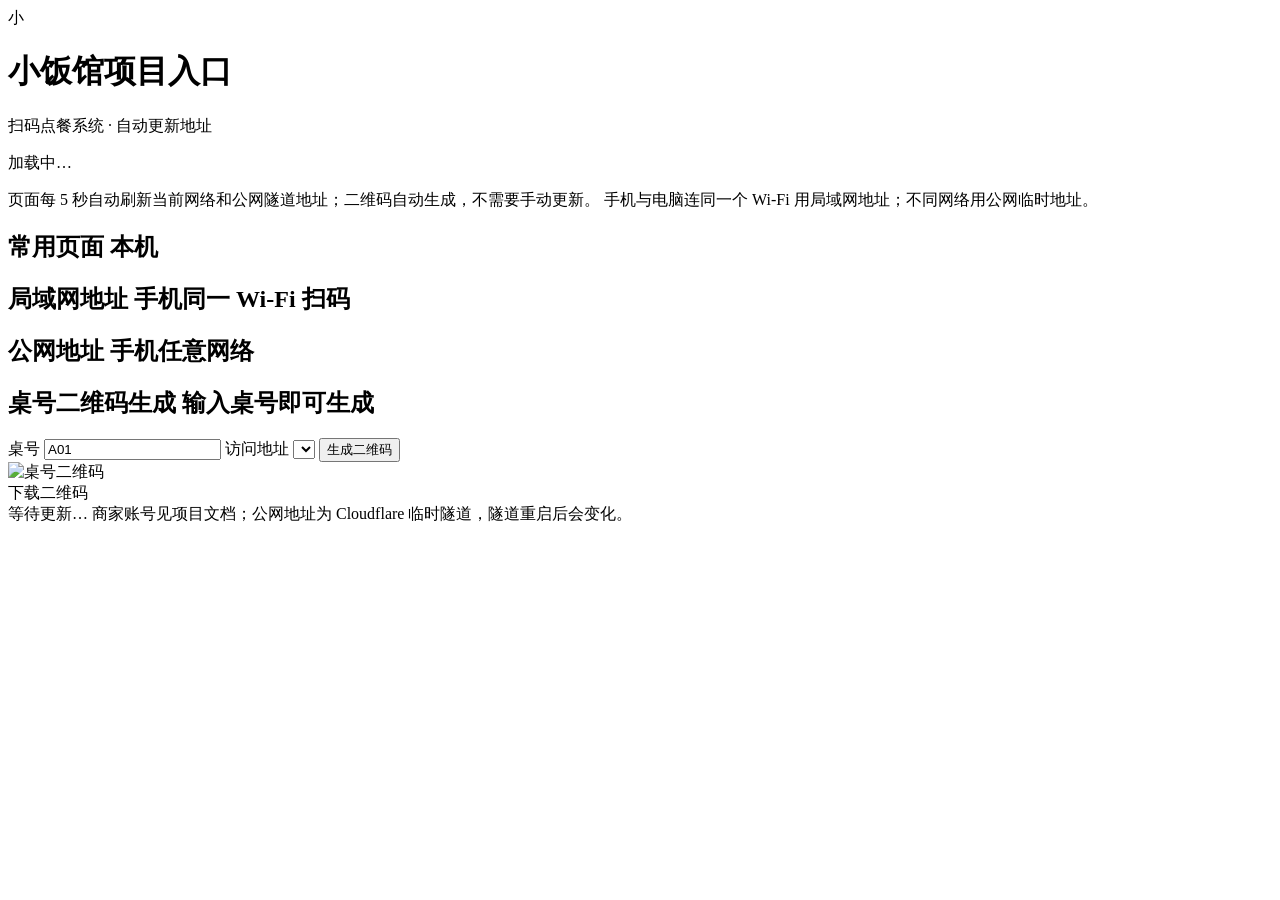
==== src/main/resources/static/hub.html @ 6b00f78e "feat(hub): 自动更新入口与桌号二维码生成" ====
<!DOCTYPE html>
<html lang="zh-CN">
<head>
<meta charset="UTF-8">
<meta name="viewport" content="width=device-width, initial-scale=1.0">
<title>小饭馆项目入口</title>
<link rel="stylesheet" href="/css/hub.css">
</head>
<body>
<main class="wrap">
  <header class="hub-head">
    <div class="brand">
      <span class="mark">小</span>
      <div>
        <h1>小饭馆项目入口</h1>
        <p>扫码点餐系统 · 自动更新地址</p>
      </div>
    </div>
    <div class="status"><span class="dot" id="statusDot"></span><span id="statusText">加载中…</span></div>
  </header>

  <p class="hint">
    页面每 5 秒自动刷新当前网络和公网隧道地址；二维码自动生成，不需要手动更新。
    手机与电脑连同一个 Wi-Fi 用局域网地址；不同网络用公网临时地址。
  </p>

  <section>
    <h2>常用页面 <span class="small">本机</span></h2>
    <div id="pages" class="page-grid"></div>
  </section>

  <section>
    <h2>局域网地址 <span class="small">手机同一 Wi-Fi 扫码</span></h2>
    <div id="lanList" class="lan-list"></div>
  </section>

  <section>
    <h2>公网地址 <span class="small">手机任意网络</span></h2>
    <div id="publicCard" class="public-card"></div>
  </section>

  <section>
    <h2>桌号二维码生成 <span class="small">输入桌号即可生成</span></h2>
    <div class="qr-maker">
      <label>
        <span>桌号</span>
        <input id="tableInput" value="A01" maxlength="10" placeholder="例如 A01">
      </label>
      <label>
        <span>访问地址</span>
        <select id="baseSelect"></select>
      </label>
      <button class="primary" onclick="generateCustomQr()">生成二维码</button>
    </div>
    <div id="qrResult" class="qr-result hidden">
      <img id="customQr" class="qr" alt="桌号二维码">
      <div class="qr-info">
        <div id="customUrl" class="url"></div>
        <a id="qrDownload" class="download" download>下载二维码</a>
      </div>
    </div>
  </section>

  <footer>
    <span id="updatedAt">等待更新…</span>
    <span>商家账号见项目文档；公网地址为 Cloudflare 临时隧道，隧道重启后会变化。</span>
  </footer>
</main>
<script src="/js/hub.js"></script>
</body>
</html>
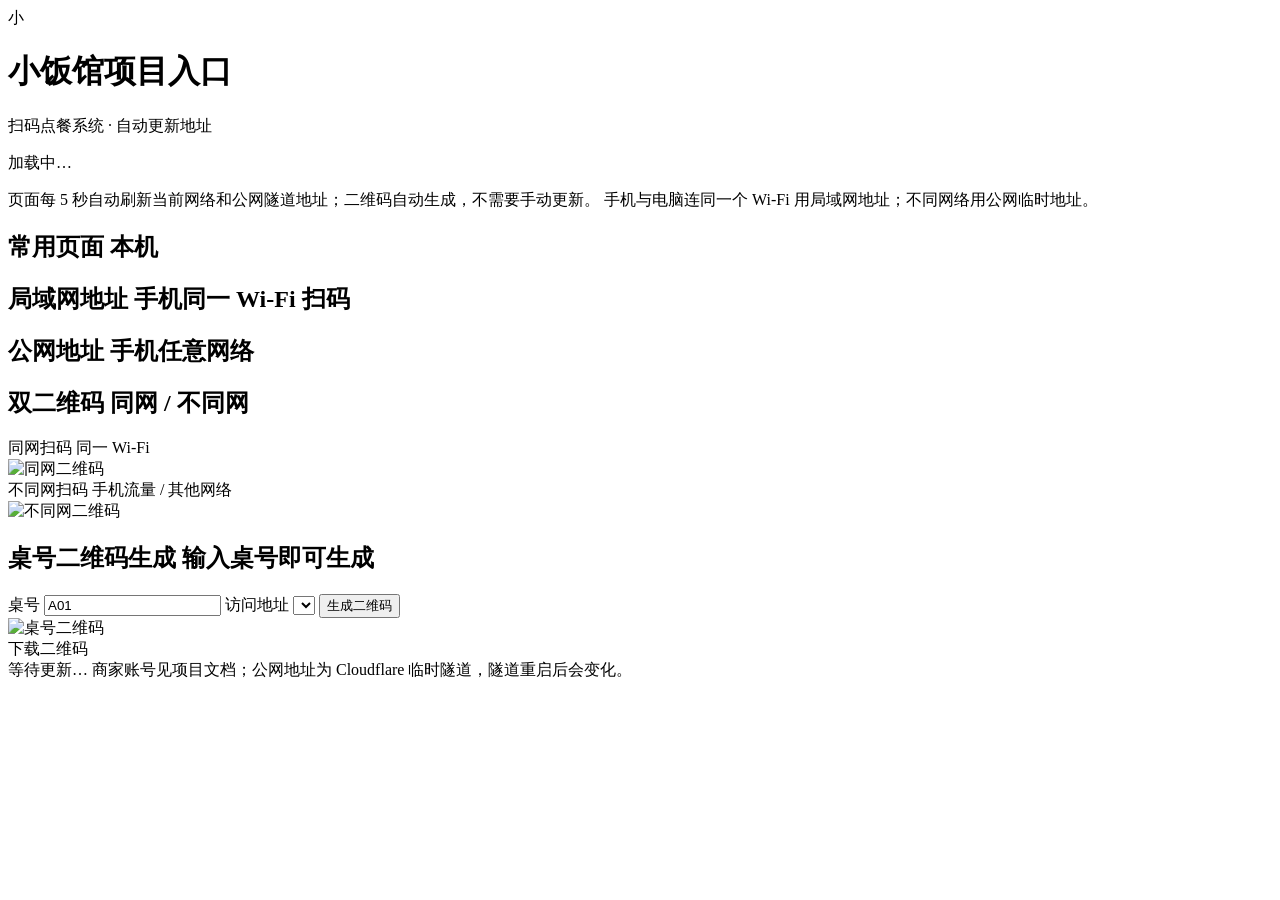
==== commit 09c44338: "feat(hub): 双二维码区域（同网/不同网）" ====
--- a/src/main/resources/static/hub.html
+++ b/src/main/resources/static/hub.html
@@ -40,6 +40,22 @@
   </section>
 
   <section>
+    <h2>双二维码 <span class="small">同网 / 不同网</span></h2>
+    <div class="dual-qr">
+      <div class="qr-card">
+        <div class="label">同网扫码 <span>同一 Wi-Fi</span></div>
+        <img id="lanQr" class="qr" alt="同网二维码">
+        <div id="lanQrUrl" class="url"></div>
+      </div>
+      <div class="qr-card">
+        <div class="label">不同网扫码 <span>手机流量 / 其他网络</span></div>
+        <img id="publicQr" class="qr" alt="不同网二维码">
+        <div id="publicQrUrl" class="url"></div>
+      </div>
+    </div>
+  </section>
+
+  <section>
     <h2>桌号二维码生成 <span class="small">输入桌号即可生成</span></h2>
     <div class="qr-maker">
       <label>
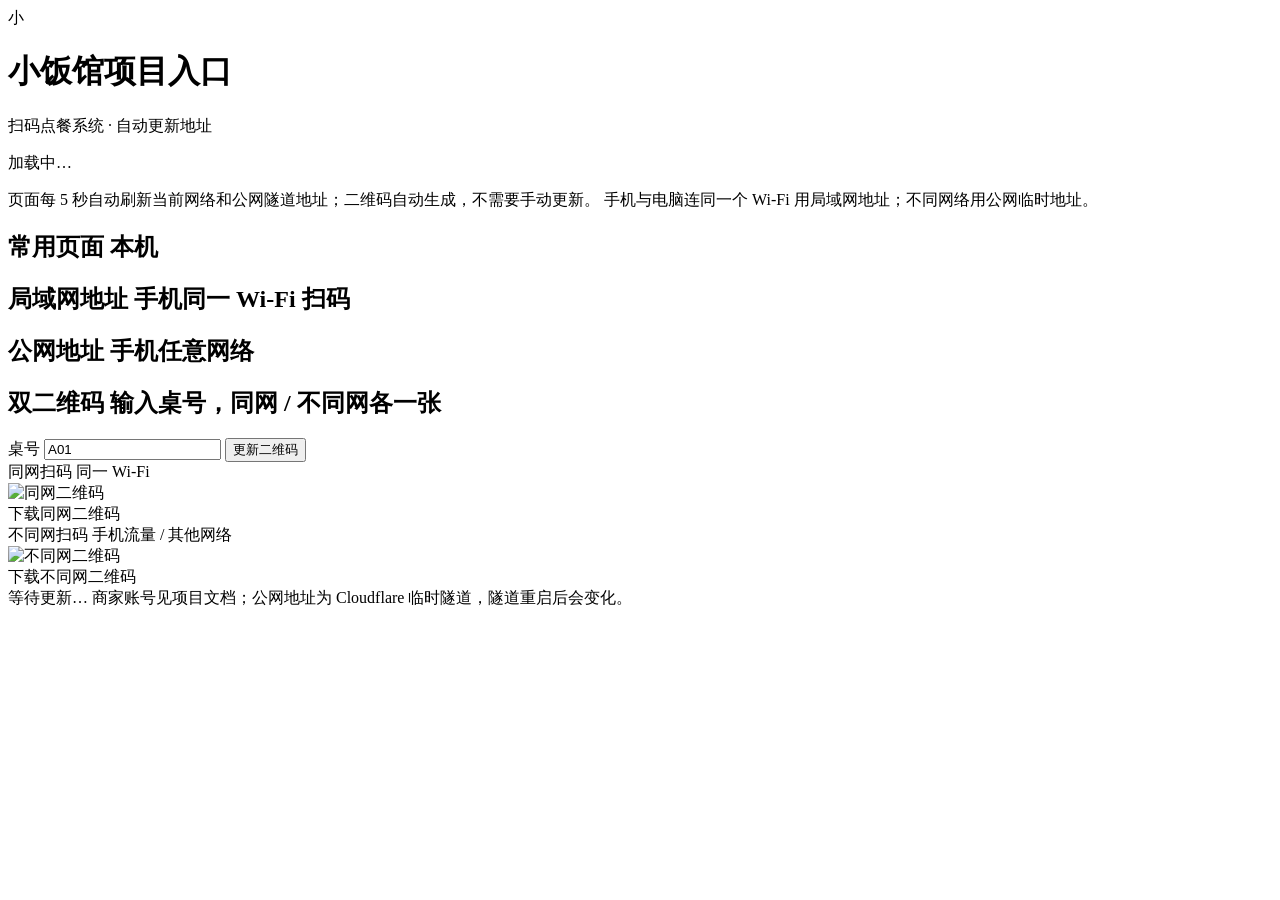
==== commit 1a2a9bce: "refactor(hub): 合并重复二维码生成区" ====
--- a/src/main/resources/static/hub.html
+++ b/src/main/resources/static/hub.html
@@ -40,39 +40,26 @@
   </section>
 
   <section>
-    <h2>双二维码 <span class="small">同网 / 不同网</span></h2>
+    <h2>双二维码 <span class="small">输入桌号，同网 / 不同网各一张</span></h2>
+    <div class="table-control">
+      <label>
+        <span>桌号</span>
+        <input id="tableInput" value="A01" maxlength="10" placeholder="例如 A01">
+      </label>
+      <button class="primary" onclick="updateDualQr()">更新二维码</button>
+    </div>
     <div class="dual-qr">
       <div class="qr-card">
         <div class="label">同网扫码 <span>同一 Wi-Fi</span></div>
         <img id="lanQr" class="qr" alt="同网二维码">
         <div id="lanQrUrl" class="url"></div>
+        <a id="lanQrDownload" class="download" download>下载同网二维码</a>
       </div>
       <div class="qr-card">
         <div class="label">不同网扫码 <span>手机流量 / 其他网络</span></div>
         <img id="publicQr" class="qr" alt="不同网二维码">
         <div id="publicQrUrl" class="url"></div>
-      </div>
-    </div>
-  </section>
-
-  <section>
-    <h2>桌号二维码生成 <span class="small">输入桌号即可生成</span></h2>
-    <div class="qr-maker">
-      <label>
-        <span>桌号</span>
-        <input id="tableInput" value="A01" maxlength="10" placeholder="例如 A01">
-      </label>
-      <label>
-        <span>访问地址</span>
-        <select id="baseSelect"></select>
-      </label>
-      <button class="primary" onclick="generateCustomQr()">生成二维码</button>
-    </div>
-    <div id="qrResult" class="qr-result hidden">
-      <img id="customQr" class="qr" alt="桌号二维码">
-      <div class="qr-info">
-        <div id="customUrl" class="url"></div>
-        <a id="qrDownload" class="download" download>下载二维码</a>
+        <a id="publicQrDownload" class="download" download>下载不同网二维码</a>
       </div>
     </div>
   </section>
